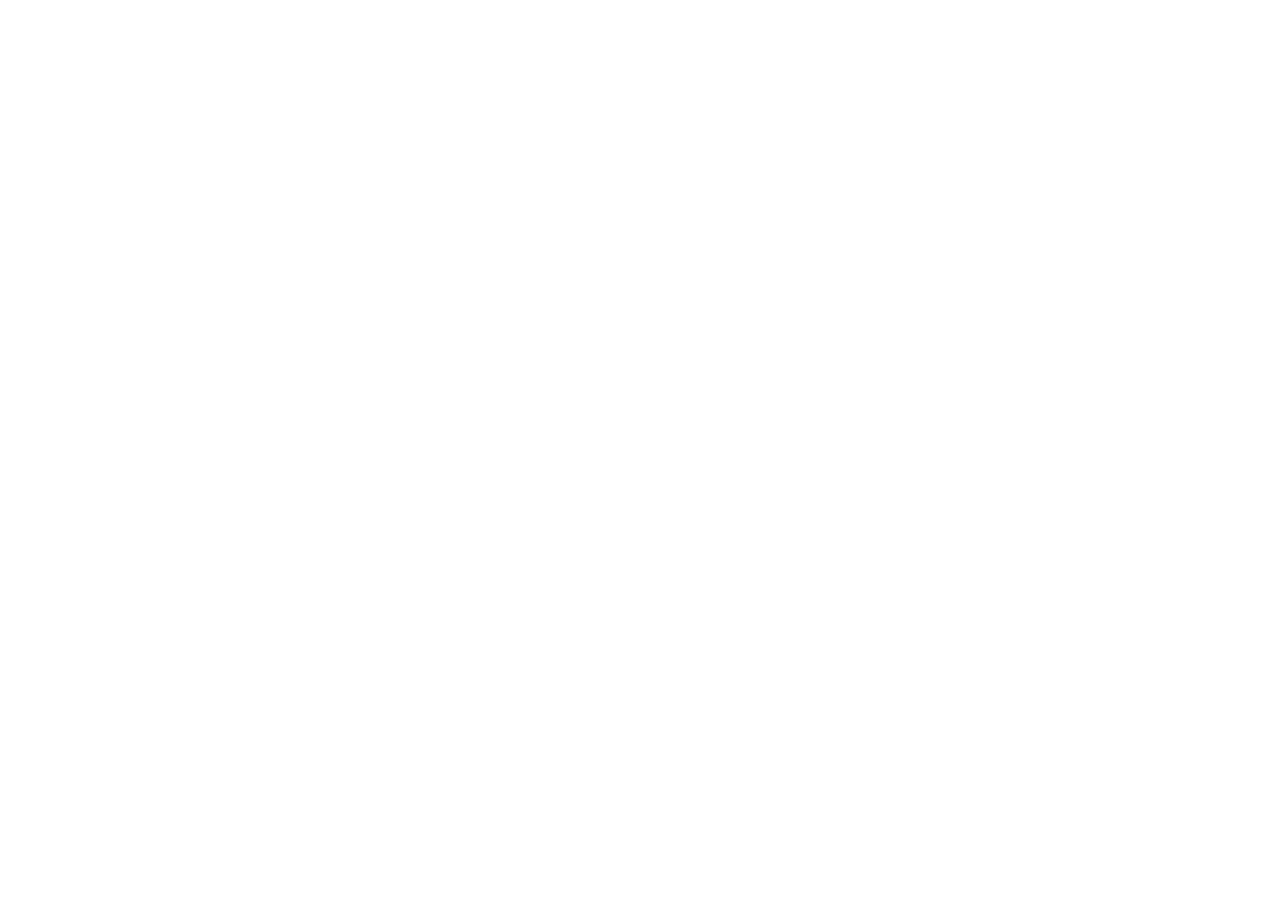
==== final/index.html @ 939542eb "Add files via upload" ====
<!DOCTYPE html>
<html lang="en">

<head>
    <meta charset="UTF-8">
    <meta name="viewport" content="width=device-width, initial-scale=1.0">
    <title>B11156050</title>
</head>

<body>

</body>

</html>
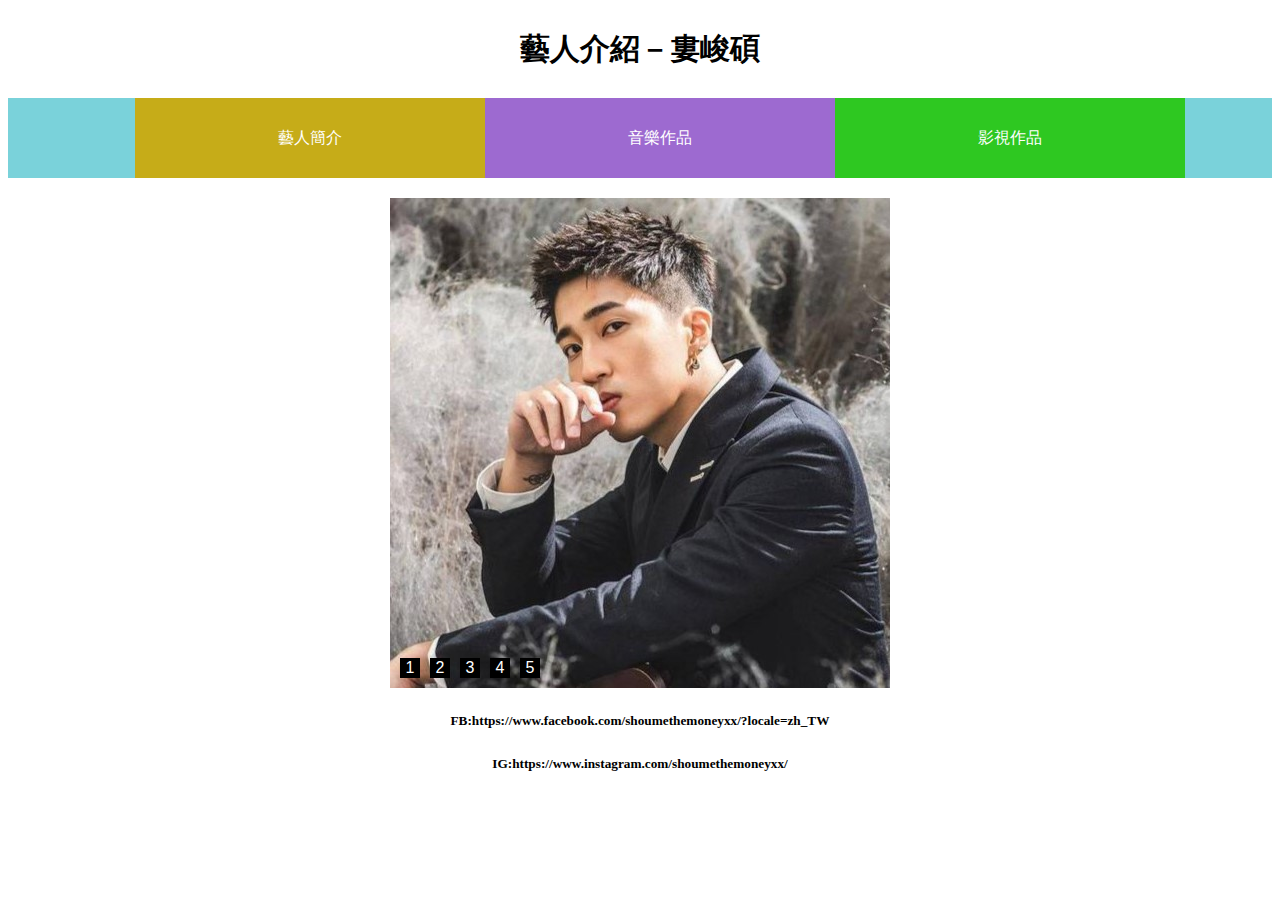
==== commit d81bba05: "Add files via upload" ====
--- a/final/index.html
+++ b/final/index.html
@@ -1,14 +1,65 @@
 <!DOCTYPE html>
 <html lang="en">
-
 <head>
     <meta charset="UTF-8">
+    <meta http-equiv="X-UA-Compatible" content="IE=edge">
     <meta name="viewport" content="width=device-width, initial-scale=1.0">
-    <title>B11156050</title>
+    <title>嘻哈歌手婁峻碩介紹</title>
+    <link rel="stylesheet" type="text/css" href="index.css">
+    <link rel="stylesheet" href="https://cdnjs.cloudflare.com/ajax/libs/font-awesome/5.15.3/css/all.min.css">
+    <script src="https://cdnjs.cloudflare.com/ajax/libs/jquery/3.6.0/jquery.min.js"></script>
 </head>
-
 <body>
-
-</body>
-
+    <center><h2>藝人介紹－婁峻碩</h2></center>
+    <section class="headerNav">
+        <div class="container">
+            <h1 class="logo"></h1>
+            <i class="fas fa-bars" id="mobileMenu"></i>
+            <ul class="mainNav">
+                <li class="navItem">
+                    <a href="a.html">藝人簡介</a>
+                </li>
+                <li class="navItem">
+                    <a href="b.html">音樂作品</a>
+                </li>
+                <li class="navItem">
+                    <a href="c.html">影視作品</a>
+                </li>
+            </ul>
+        </div>
+    </section>
+        <div class="slide">
+            <input type="radio" name="sildeInput" value="0" id="sildeInput1" checked hidden/>
+            <label for="sildeInput1">1</label>
+            <input type="radio" name="sildeInput" value="1" id="sildeInput2" hidden/>
+            <label for="sildeInput2">2</label>
+            <input type="radio" name="sildeInput" value="1" id="sildeInput3" hidden/>
+            <label for="sildeInput3">3</label>
+            <input type="radio" name="sildeInput" value="1" id="sildeInput4" hidden/>
+            <label for="sildeInput4">4</label>
+            <input type="radio" name="sildeInput" value="1" id="sildeInput5" hidden/>
+            <label for="sildeInput5">5</label>
+            <ul>
+                <li><img src="4.jpg" alt=""></li>
+                <li><img src="2.jpg" alt=""></li>
+                <li><img src="3.jpg" alt=""></li>
+                <li><img src="5.jpg" alt=""></li>
+                <li><img src="1.jpg" alt=""></li>
+            </ul>
+            
+        </div>
+        <center><h5>FB:https://www.facebook.com/shoumethemoneyxx/?locale=zh_TW</h5></center>
+        <center><h5>IG:https://www.instagram.com/shoumethemoneyxx/</h5></center>
+        <script>
+            var mobileMenu = document.getElementById("mobileMenu");
+            var mainNav = document.querySelector(".mainNav");
+            var headerNav = document.querySelector(".headerNav");
+            var slide = document.querySelector(".slide");
+        
+            mobileMenu.addEventListener("click", function() {
+            mainNav.classList.toggle("mainNavShow");
+            headerNav.classList.toggle("headerNavShow");
+            slide.classList.toggle("slideBehind");
+            });
+        </script>
 </html>--- a/final/index.css
+++ b/final/index.css
@@ -0,0 +1,315 @@
+/* 全域 */
+*{
+    box-sizing: border-box;
+}
+a{
+    display: block;
+    width: 100%;
+    line-height: 80px;
+    text-decoration: none;
+    font-size: 16px;
+    color: #3a3a3a;
+}
+a:hover{
+    color: #5f2e2e;
+    background-color: #ff3c00;
+}
+
+.fas.fa-user-circle{
+    font-size: 5%;
+    vertical-align: middle;
+}
+
+.fas.fa-bars{
+    display: inline-block;
+    width: 80px;
+    line-height: 80px;
+    text-align: center;
+    font-size: 30px;
+    color: #fff;
+    background-color: #72409b;
+}
+
+.headerNav{
+    background-color: #7ad2da;
+    height: 80px;
+    
+    position: relative;
+}
+.headerNavShow{
+    background-color: #7ad2da;
+    height: 80px;
+    position: relative;
+}
+.logo::after,
+.userAccount::after,
+.headerNav::after{
+    content: '';
+    clear: both;
+}
+#mobileMenu{
+    position: absolute;
+    top: 0;
+    right: 0;
+}
+.mobileMenuBtn{
+    cursor: pointer;
+    position: absolute;
+    top: 0;
+    right: 0;
+}
+.logo,
+.userAccount{
+    width: 250px;
+    padding: 0px 20px;
+    text-align: center;
+}
+.logo{
+    float: left;
+}
+
+.userAccount{
+    display: none;
+}
+.logo::after,
+.userAccount::after{
+    content: '';
+    clear: both;
+}
+.mainNav{
+    width: 100%;
+    height: 100vh;
+    background:  #d09898;
+    position: absolute;
+    top: 80px;
+    left: -100%;
+    transition: .5s ease-in-out;
+}
+.mainNavShow{
+    width: 100%;
+    height: 100vh;
+    background:  #d09898;
+    position: absolute;
+    top: 80px;
+    left: 0;
+    transition: .5s ease-in-out;
+}
+.mainNav .navItem{
+    width: 100%;
+    text-align: center;
+    list-style: none;
+}
+.mainNav .navItem:first-child{
+    background-color: #c6ac18;
+}
+.mainNav .navItem:nth-child(2){
+    background-color: #9d6ad0;
+}
+.mainNav .navItem:nth-child(3){
+    background-color: #2ec821;
+}
+.mainNav .navItem:first-child a,
+.mainNav .navItem:nth-child(2) a{
+    color: #fff;
+}
+.mainNav .navItem:nth-child(3) a{
+    color: #fff;
+}
+
+#mobileMenu:checked ~ .headerNav .mainNav{
+    left: 0;
+}
+
+.slide {
+    position: relative;
+    z-index: 0;
+}
+
+.slideBehind {
+    z-index: -1;
+}
+
+@media(min-width: 1024px){
+    #mobileMenu{
+        visibility:hidden
+    }
+    .mainNav{
+        background: #7ad2da;
+        width: 90%;
+        height: 80px;
+        top:0;
+        left: 0;
+        right: 0;
+        margin: auto;
+        text-align: center;
+        font-size: 0;
+    }
+    .mainNav .navItem{
+        display: inline-block;
+        width: 350px;
+        border-bottom: none;
+    }
+    .userAccount{
+        display: block;
+        float: right;
+        border-left: 2px dashed gray;
+    }
+    .mobileMenuBtn{
+        display: none;
+        float: right;
+    }
+*,
+*:before,
+*:after {
+    box-sizing: border-box;
+}
+
+.clearfix:after {
+    content: '';
+    display: table;
+    clear: both;
+}
+
+body {
+    line-height: 1.6;
+}
+
+.wrap li {
+    flex: 0 0 25%;
+    box-sizing: border-box;
+    padding: 10px;
+    text-align: center;
+}
+}
+
+.wrap {
+    max-width: 960px;
+    margin: 0 auto;
+    padding: 1em;
+}
+
+.wrap ul {
+    display: flex;
+    flex-wrap: wrap;
+    padding: 0;
+    margin: 0;
+    list-style: none;
+}
+
+h2 {
+    font-size: 30px;
+    font-weight: 600;
+}
+
+.slide{
+    position: relative;
+    margin:10px auto;
+    width: 500px;
+    height: 500px;
+    text-align: center;
+    font-family: Arial;
+    color: #FFF;
+    overflow: hidden;
+}
+.slide ul{
+    margin:10px 0;
+    padding:0;
+    width: 9999px;
+    transition:all 0.5s;
+}
+.slide li{
+    float: left;
+    width: 500px;
+    height: 500px;
+    list-style: none;
+    line-height: 200px;
+    font-size: 36px;
+}
+
+.slide input[name="sildeInput"]{
+    display: none;
+}
+
+.slide label[for^="sildeInput"]{
+    position: absolute;
+    top:470px;
+    width: 20px;
+    height: 20px;
+    margin: 0 10px;
+    line-height: 20px;
+    color: #FFF;
+    background: #000;
+    cursor: pointer;
+}
+.slide label[for^="sildeInput"]:hover{ 
+    color:#F00;
+    }
+@keyframes marginLeft{
+    0%，28.5%{margin-left: 0;}
+    33.3%，62%{margin-left: -400px;}
+    66.7%，95.2%{margin-left: -800px;}
+    100%{margin-left: 0;}
+}
+
+.slide label[for="sildeInput1"]{
+    left: 0;
+}
+.slide label[for="sildeInput2"]{
+    left: 30px;
+}
+.slide label[for="sildeInput3"]{
+    left: 60px;
+}
+.slide label[for="sildeInput4"]{
+    left: 90px;
+}
+.slide label[for="sildeInput5"]{
+    left: 120px;
+}
+
+#sildeInput1:checked ~ ul{ margin-left: 0;}
+#sildeInput2:checked ~ ul{ margin-left: -500px;}
+#sildeInput3:checked ~ ul{ margin-left: -1000px;}
+#sildeInput4:checked ~ ul{ margin-left: -1500px;}
+#sildeInput5:checked ~ ul{ margin-left: -2000px;}
+
+@media (max-width: 1024px) and (min-width: 800px) {
+    .slide {
+        width: 500px;
+        height: 500px;
+    }
+    .slide li {
+        width: 500px;
+        height: 500px;
+    }
+    .slide label[for^="sildeInput"] {
+        top: 470px;
+    }
+    .slide li img {
+        width: 100%;
+        height: 100%;
+        object-fit: cover;
+        
+    }
+}
+
+@media (max-width: 799px) and (min-width: 401px) {
+    .slide {
+        width: 400px;
+        height: 400px;
+    }
+    .slide li {
+        width: 500px;
+        height: 500px;
+    }
+    .slide label[for^="sildeInput"] {
+        top: 370px;
+    }
+    .slide li img {
+        width: 100%;
+        height: 100%;
+        object-fit: cover;
+        
+    }
+}
+
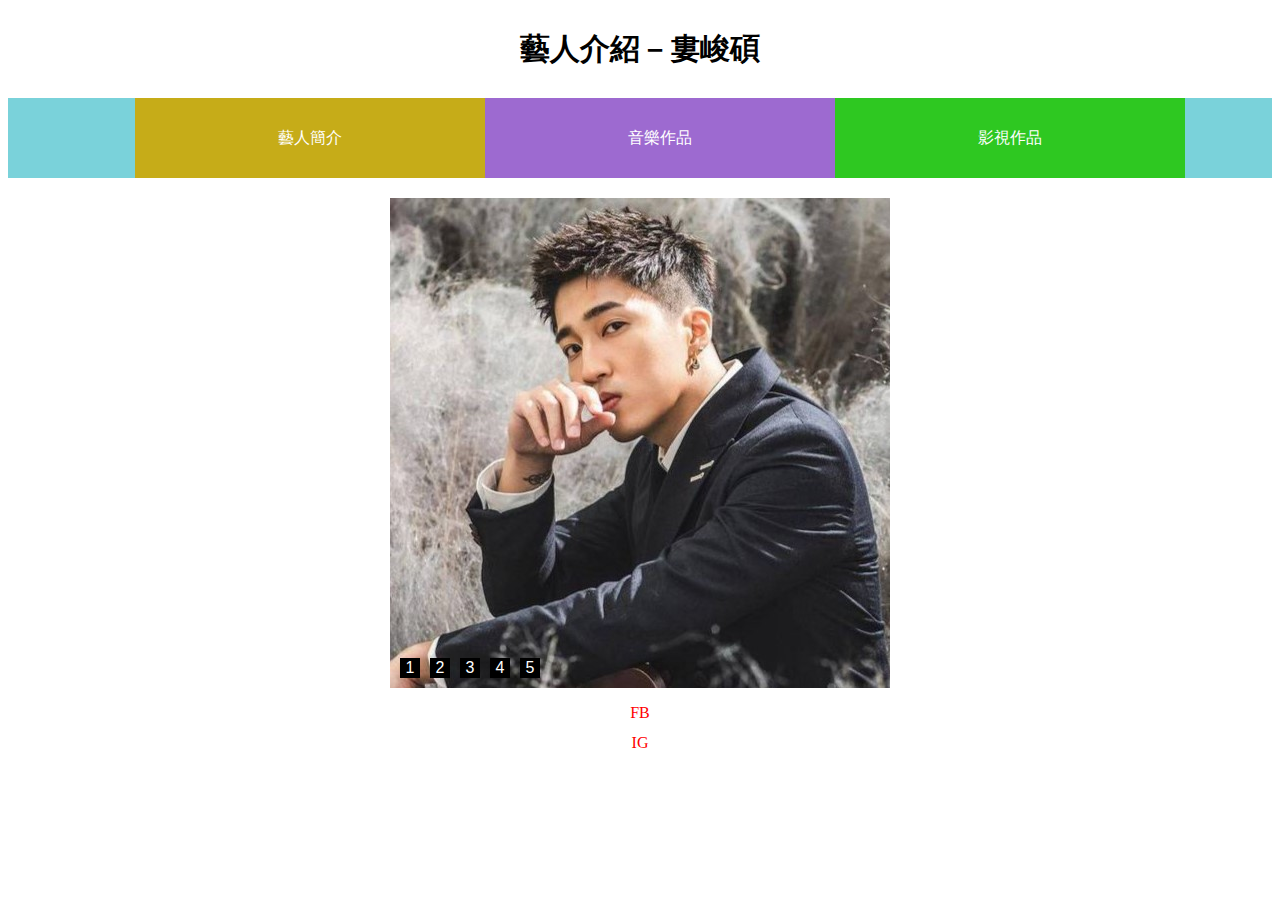
==== commit 04d60d93: "Add files via upload" ====
--- a/final/index.html
+++ b/final/index.html
@@ -46,10 +46,9 @@
                 <li><img src="5.jpg" alt=""></li>
                 <li><img src="1.jpg" alt=""></li>
             </ul>
-            
         </div>
-        <center><h5>FB:https://www.facebook.com/shoumethemoneyxx/?locale=zh_TW</h5></center>
-        <center><h5>IG:https://www.instagram.com/shoumethemoneyxx/</h5></center>
+        <center><span class="line"><a href="https://www.facebook.com/shoumethemoneyxx/?locale=zh_TW/h5" target="_blank">FB</a></span></center>
+        <center><span class="line"><a href="https://www.instagram.com/shoumethemoneyxx/" target="_blank">IG</a></span></center>
         <script>
             var mobileMenu = document.getElementById("mobileMenu");
             var mainNav = document.querySelector(".mainNav");
@@ -62,4 +61,5 @@
             slide.classList.toggle("slideBehind");
             });
         </script>
+</body>
 </html>--- a/final/index.css
+++ b/final/index.css
@@ -158,6 +158,29 @@
         display: none;
         float: right;
     }
+    a {
+        display: block;
+        width: 100%;
+        line-height: 80px;
+        text-decoration: none;
+        font-size: 16px;
+        color: #000000;
+    }
+    a:hover {
+        color: #5f2e2e;
+        background-color: #ff3c00;
+    }
+    .line a {
+        display: inline;
+        line-height: 30px;
+        text-decoration: none;
+        font-size: 16px;
+        color: #ff0000;
+    }
+    .line a:hover {
+        color: #000000;
+        background-color: #f0f480;
+    }
 *,
 *:before,
 *:after {
@@ -291,6 +314,32 @@
         object-fit: cover;
         
     }
+    a {
+        display: block;
+        width: 100%;
+        line-height: 80px;
+        text-decoration: none;
+        font-size: 16px;
+        color: #3a3a3a;
+    }
+
+    a:hover {
+        color: #5f2e2e;
+        background-color: #ff3c00;
+    }
+
+    .line a {
+        display: inline;
+        line-height: 30px;
+        text-decoration: none;
+        font-size: 16px;
+        color: #ff0000;
+    }
+    
+    .line a:hover {
+        color: #1892e4;
+        background-color: #4aff32;
+    }
 }
 
 @media (max-width: 799px) and (min-width: 401px) {
@@ -311,5 +360,31 @@
         object-fit: cover;
         
     }
-}
-
+    a {
+        display: block;
+        width: 100%;
+        line-height: 80px;
+        text-decoration: none;
+        font-size: 16px;
+        color: #3a3a3a;
+    }
+
+    a:hover {
+        color: #5f2e2e;
+        background-color: #ff3c00;
+    }
+
+    .line a {
+        display: inline;
+        line-height: 30px;
+        text-decoration: none;
+        font-size: 16px;
+        color: #ff0000;
+    }
+    
+    .line a:hover {
+        color: #1892e4;
+        background-color: #4aff32;
+    }
+}
+
